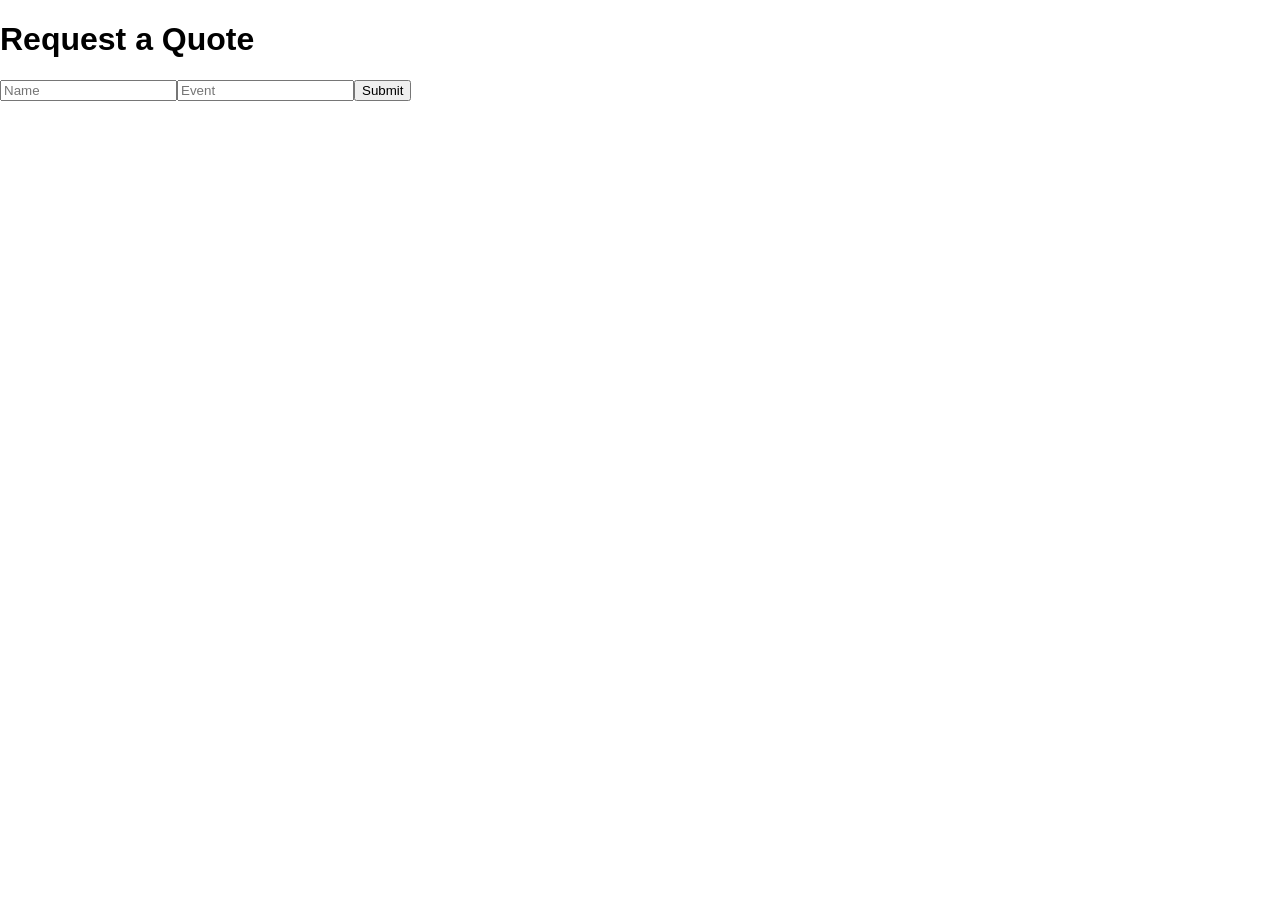
==== quote.html @ ca16c8ed "Add files via upload" ====
<!DOCTYPE html><html><head><title>Quote</title><link rel='stylesheet' href='styles.css'></head><body><h1>Request a Quote</h1><form><input placeholder='Name'><input placeholder='Event'><button>Submit</button></form></body></html>
---- styles.css ----
body{font-family:Arial;margin:0} .hero{text-align:center;padding:40px} .btn{padding:10px 15px} .primary{background:#111;color:#fff}
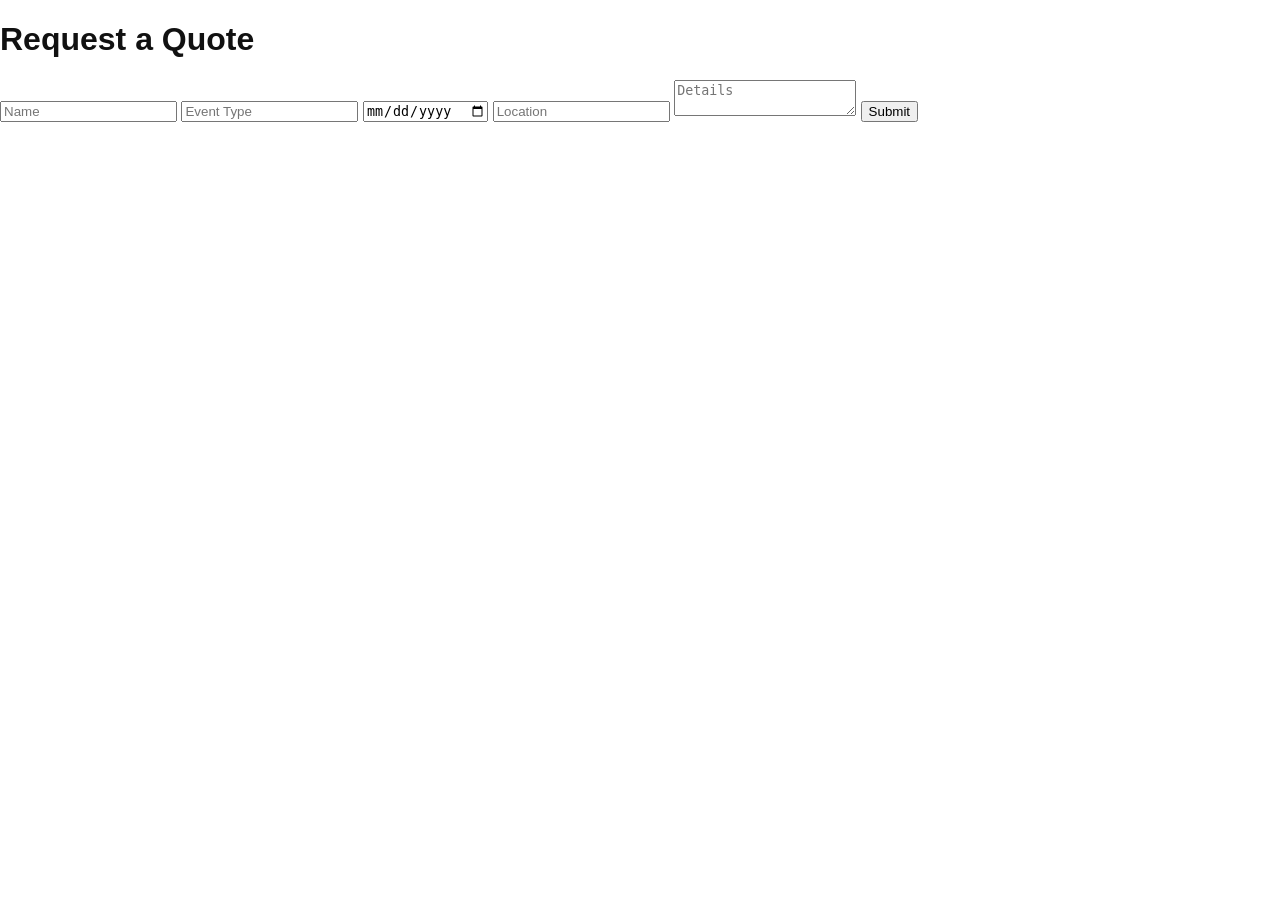
==== commit 6a766839: "Add files via upload" ====
--- a/quote.html
+++ b/quote.html
@@ -1 +1,18 @@
-<!DOCTYPE html><html><head><title>Quote</title><link rel='stylesheet' href='styles.css'></head><body><h1>Request a Quote</h1><form><input placeholder='Name'><input placeholder='Event'><button>Submit</button></form></body></html>+<!DOCTYPE html>
+<html>
+<head>
+<title>Quote</title>
+<link rel="stylesheet" href="styles.css">
+</head>
+<body>
+<h1>Request a Quote</h1>
+<form>
+<input placeholder="Name">
+<input placeholder="Event Type">
+<input type="date">
+<input placeholder="Location">
+<textarea placeholder="Details"></textarea>
+<button>Submit</button>
+</form>
+</body>
+</html>
--- a/styles.css
+++ b/styles.css
@@ -1 +1,12 @@
-body{font-family:Arial;margin:0} .hero{text-align:center;padding:40px} .btn{padding:10px 15px} .primary{background:#111;color:#fff}+body{font-family:Helvetica,Arial;margin:0;background:#fff;color:#111}
+.hero{height:70vh;background:linear-gradient(rgba(0,0,0,.5),rgba(0,0,0,.5)),url('https://images.unsplash.com/photo-1529634890101-4a5c3b63a8c0');background-size:cover;color:#fff;display:flex;align-items:center;justify-content:center;text-align:center}
+.overlay{max-width:600px}
+.section{padding:60px 20px;text-align:center}
+.cards{display:flex;justify-content:center;flex-wrap:wrap}
+.card{border:1px solid #eee;padding:20px;margin:10px;width:260px;border-radius:8px}
+.featured{border:2px solid #000}
+.btn{padding:12px 18px;text-decoration:none;border-radius:6px;display:inline-block;margin-top:10px}
+.primary{background:#000;color:#fff}
+.secondary{border:1px solid #fff;color:#fff}
+.dark{background:#111;color:#fff}
+.steps{display:flex;justify-content:center;gap:20px}
